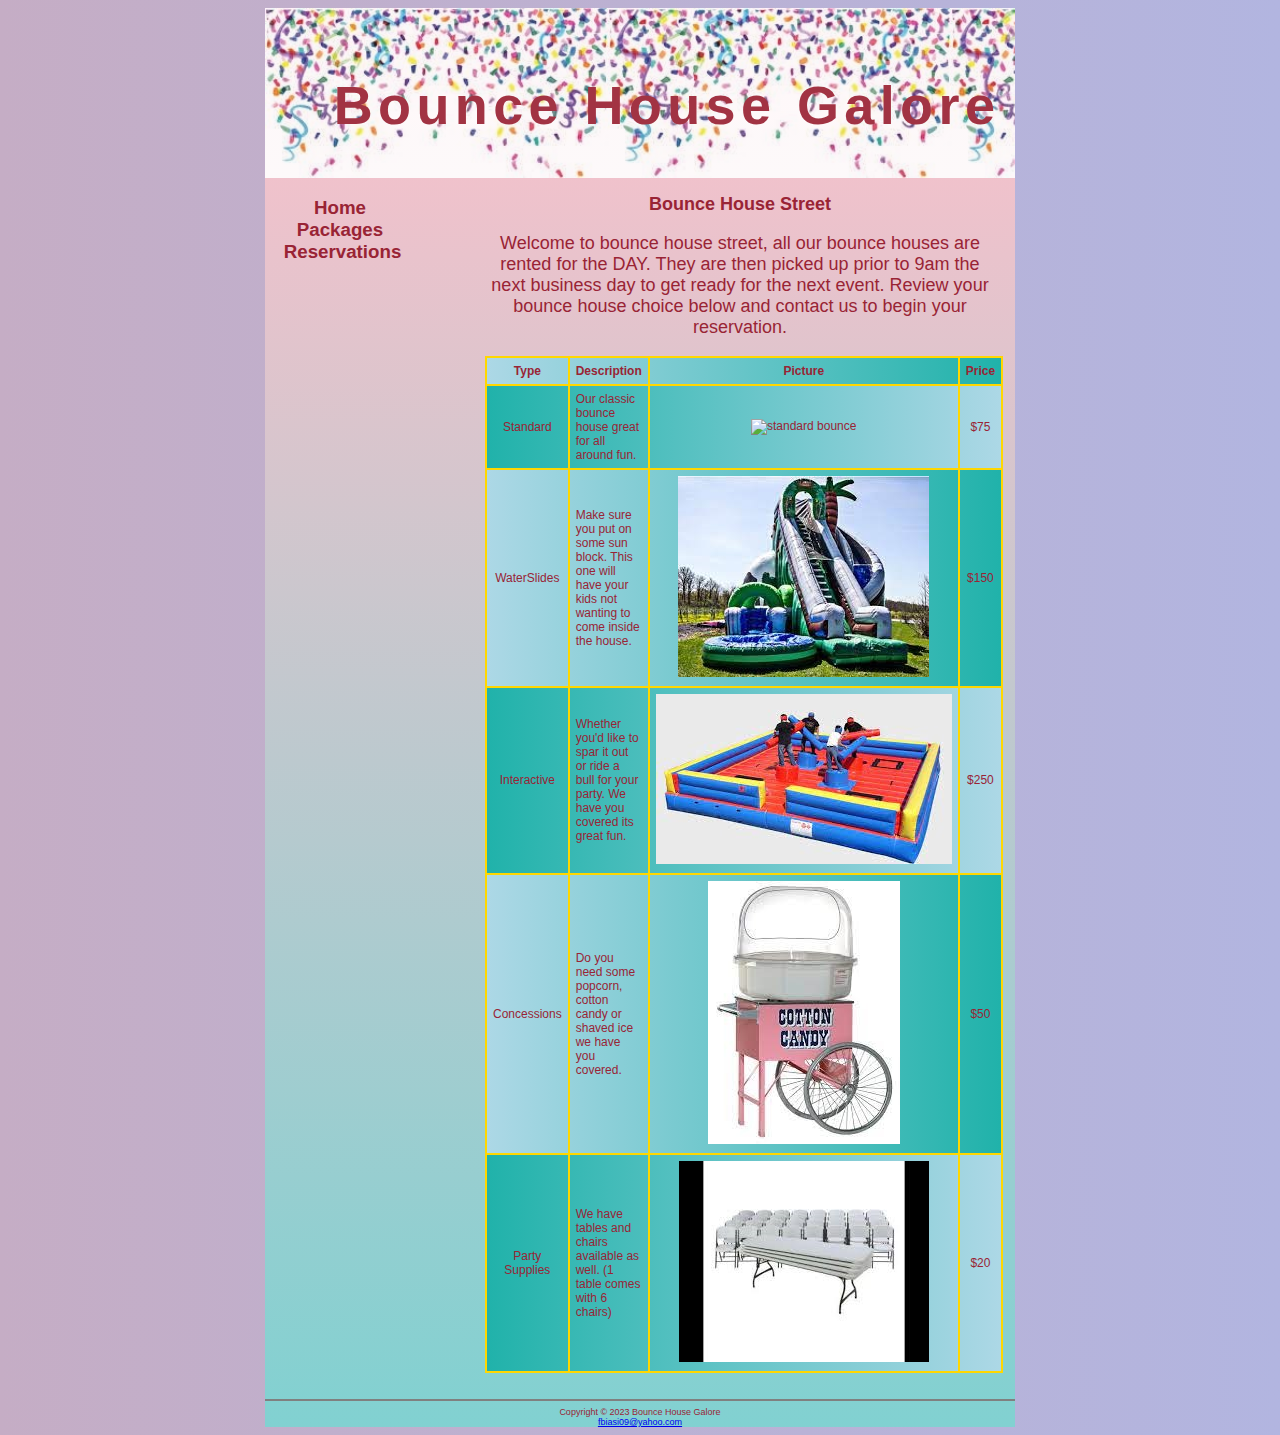
==== packages.html @ 6318a1bf "Added Files" ====
<!DOCTYPE html>
<html lang="en">

<head>
  <title>Bounce House Galore</title>
  <meta charset="utf-8">
  <link href="bounce.css" rel="stylesheet">
</head>
<div id="confetti"></div>
<div id="wrapper">
  <header>
    <h1><a href="index.html">Bounce House Galore</a></h1>
  </header>
  <nav>
  <ul>
    <li><a href="index.html">Home</a></li>
    <li><a href="packages.html">Packages</a></li>
    <li><a href="reservations.html">Reservations</a></li>
  </ul>
  </nav>
  <main>
    <h2>Bounce House Street</h2>
    <p>
      Welcome to bounce house street, all our bounce houses are rented for the DAY. 
      They are then picked up prior to 9am the next business day to get ready for the next event.
      Review your bounce house choice below and contact us to begin your reservation.
    </p>
    <table>
      <tr>
        <th>Type</th>
        <th>Description</th>
        <th>Picture</th>
        <th>Price</th>
      </tr>
      <tr>
          <td>Standard</td>
          <td class="text">Our classic bounce house great for all around fun.</td>
          <td><img src="standards.jpg>" alt="standard bounce"></td>
          <td>$75</td>
      </tr>
      <tr>
          <td>WaterSlides</td>
          <td class="text">Make sure you put on some sun block. This one will have your kids not wanting to come inside the house.</td>
          <td><img src="waterslide.jpg" alt="water_slides bounce"></td>
          <td>$150</td>
      </tr>
      <tr>
          <td>Interactive</td>
          <td class="text">Whether you'd like to spar it out or ride a bull for your party. We have you covered its great fun.</td>
          <td><img src="sparrings.jpg" alt="Interactive bounce"></td>
          <td>$250</td>
      </tr>
      <tr>
        <td>Concessions</td>
        <td class="text">Do you need some popcorn, cotton candy or shaved ice we have you covered.</td>
        <td><img src="concession.jpg" alt="concessions"></td>
        <td>$50</td>
    </tr>
    <tr>
      <td>Party Supplies</td>
      <td class="text">We have tables and chairs available as well. (1 table comes with 6 chairs)</td>
      <td><img src="partysupply.jpg" alt="tables"></td>
      <td>$20</td>
  </tr>
    </table>
  </main>
  <hr>
  <footer>
    Copyright &copy; 2023 Bounce House Galore<br>
    <a href="mailto:fbiasi09@yahoo.com">
      fbiasi09@yahoo.com</a>
  </footer>
</div>
</body>

</html>
---- bounce.css ----
body {
    background-image: linear-gradient(to right,#c5adc5, #b2b5e0);
    font-family:'Segoe UI', Tahoma, Geneva, Verdana, sans-serif;
}
header {
    background-image: url(header.jpg);
    background-size: contain;
    font-size: 150%; 
    font-family:'Segoe UI', Tahoma, Geneva, Verdana, sans-serif; 
    color: #992435; 
    text-align: center;
    opacity: 0.9;
    height: 170px;
    width: 80%;
    min-width: 750px;
    padding-top: 30px;
    padding-left: 3em;
}
nav a {
    text-decoration: none;
}
nav {
    font-weight: bold;
    font-size: 130%; 
    float: left;
    padding: 1.2em;
    width: 150px;
}
h1 { 
    background-position: center;
    font-size: 3em; 
    letter-spacing: .10em;
    font-family:'Segoe UI', Tahoma, Geneva, Verdana, sans-serif; 
    color: #a3031b; 
    text-align: center; 
    font-weight: bold;
}
h2  {
    background-position: center;
    font-size: 150%; 
    font-family:'Segoe UI', Tahoma, Geneva, Verdana, sans-serif; 
    color: #992435; 
    text-align: center;
}
p {
    background-position: center;
    font-size: 150%; 
    font-family:'Segoe UI', Tahoma, Geneva, Verdana, sans-serif; 
    color: #992435; 
    text-align: center;
}
nav ul {
    list-style-type: none;
    margin: 0;
    padding-left: 0;
    font-size: 1.2em;
}
div {
    background-position: center;
    font-size: 75%; 
    font-family:'Segoe UI', Tahoma, Geneva, Verdana, sans-serif; 
    color: #992435; 
    text-align: center;
}
footer {
    background-position: center;
    font-size: 75%; 
    font-family:'Segoe UI', Tahoma, Geneva, Verdana, sans-serif; 
    color: #992435; 
    text-align: center;
}
#wrapper { 
    width: 750px; 
    margin-left: auto; 
    margin-right: auto;
    background-image: linear-gradient(to bottom, pink, rgb(129, 209, 209));
}
main {
    padding: 1px 20px 20px 30px;
    display: block;
    margin-left: 190px;
    overflow: auto;
}
.balloon_marker {
    list-style-image: url(balloons2.gif);
}
hr {
    border-style: double;
}
header a:link {
    color: #992435;
}
header a:visited {
    color: #992435;
}
header a:hover {
    color: teal;
}
header a {
    text-decoration: none;
    margin: 0;
}
nav a:link {
    color: #992435;
}
nav a:visited {
    color: #992435;
}
nav a:hover {
    color: teal;
}
* {box-sizing: border-box; }
table {
    border: 2px solid #b7b9bb;
    border-collapse: collapse;
}
td, th {
    border: 2px solid gold;
    padding: 0.5em;
}
.td {
    text-align: center;
}
.text { 
    text-align: left;
}
tr:nth-of-type(odd){
    background-image: linear-gradient(to left, lightseagreen, lightblue);
}
tr:nth-of-type(even){
    background-image: linear-gradient(to right, lightseagreen, lightblue);
}
#special {clear: both;}
label {
    display: block;
    float: left;
    text-align: right;
    width: 140px;
    padding-right: 5px;
}
input {
    display: block;
    margin-bottom: 20px;
}
textarea {
    display: block;
    margin-bottom: 20px;
}
input[type="submit"] {
    margin-left: 140px;
}
input[type="checkbox"] {
    font-display: right;
    box-flex: left;
}
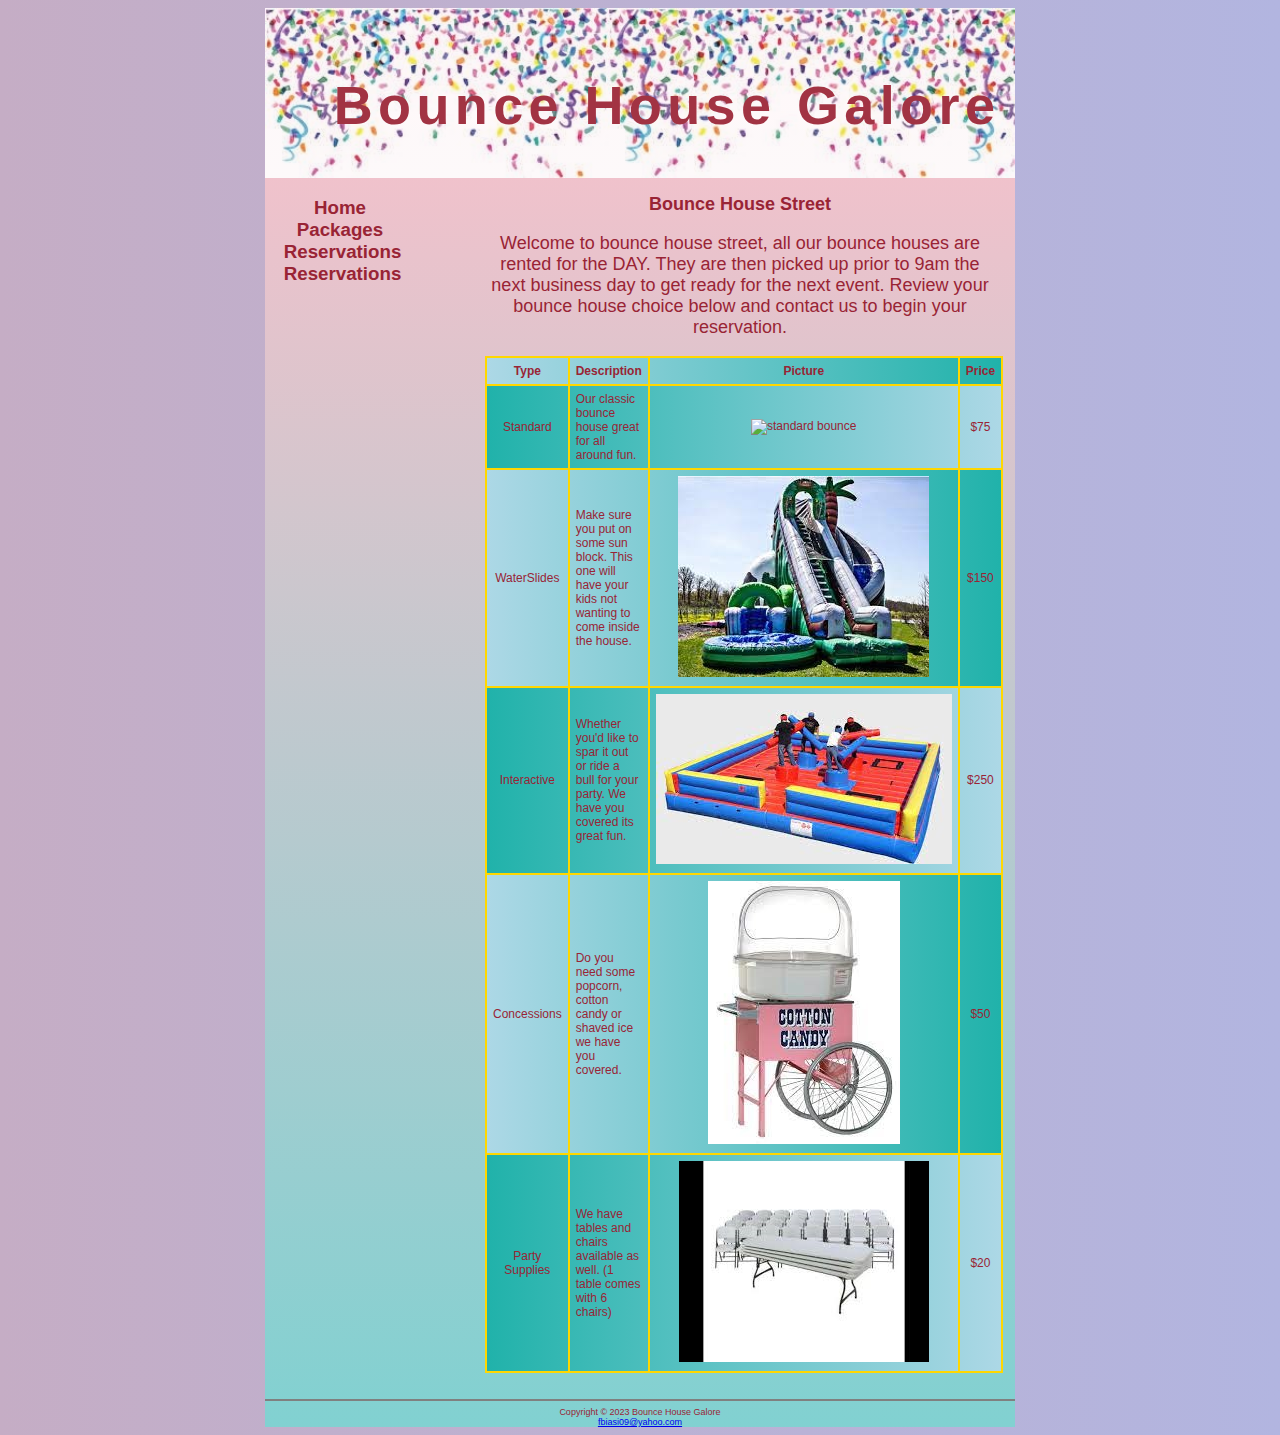
==== commit 01ab8430: "update" ====
--- a/packages.html
+++ b/packages.html
@@ -16,6 +16,7 @@
     <li><a href="index.html">Home</a></li>
     <li><a href="packages.html">Packages</a></li>
     <li><a href="reservations.html">Reservations</a></li>
+    <li><a href="ThankYou.html">Reservations</a></li>
   </ul>
   </nav>
   <main>
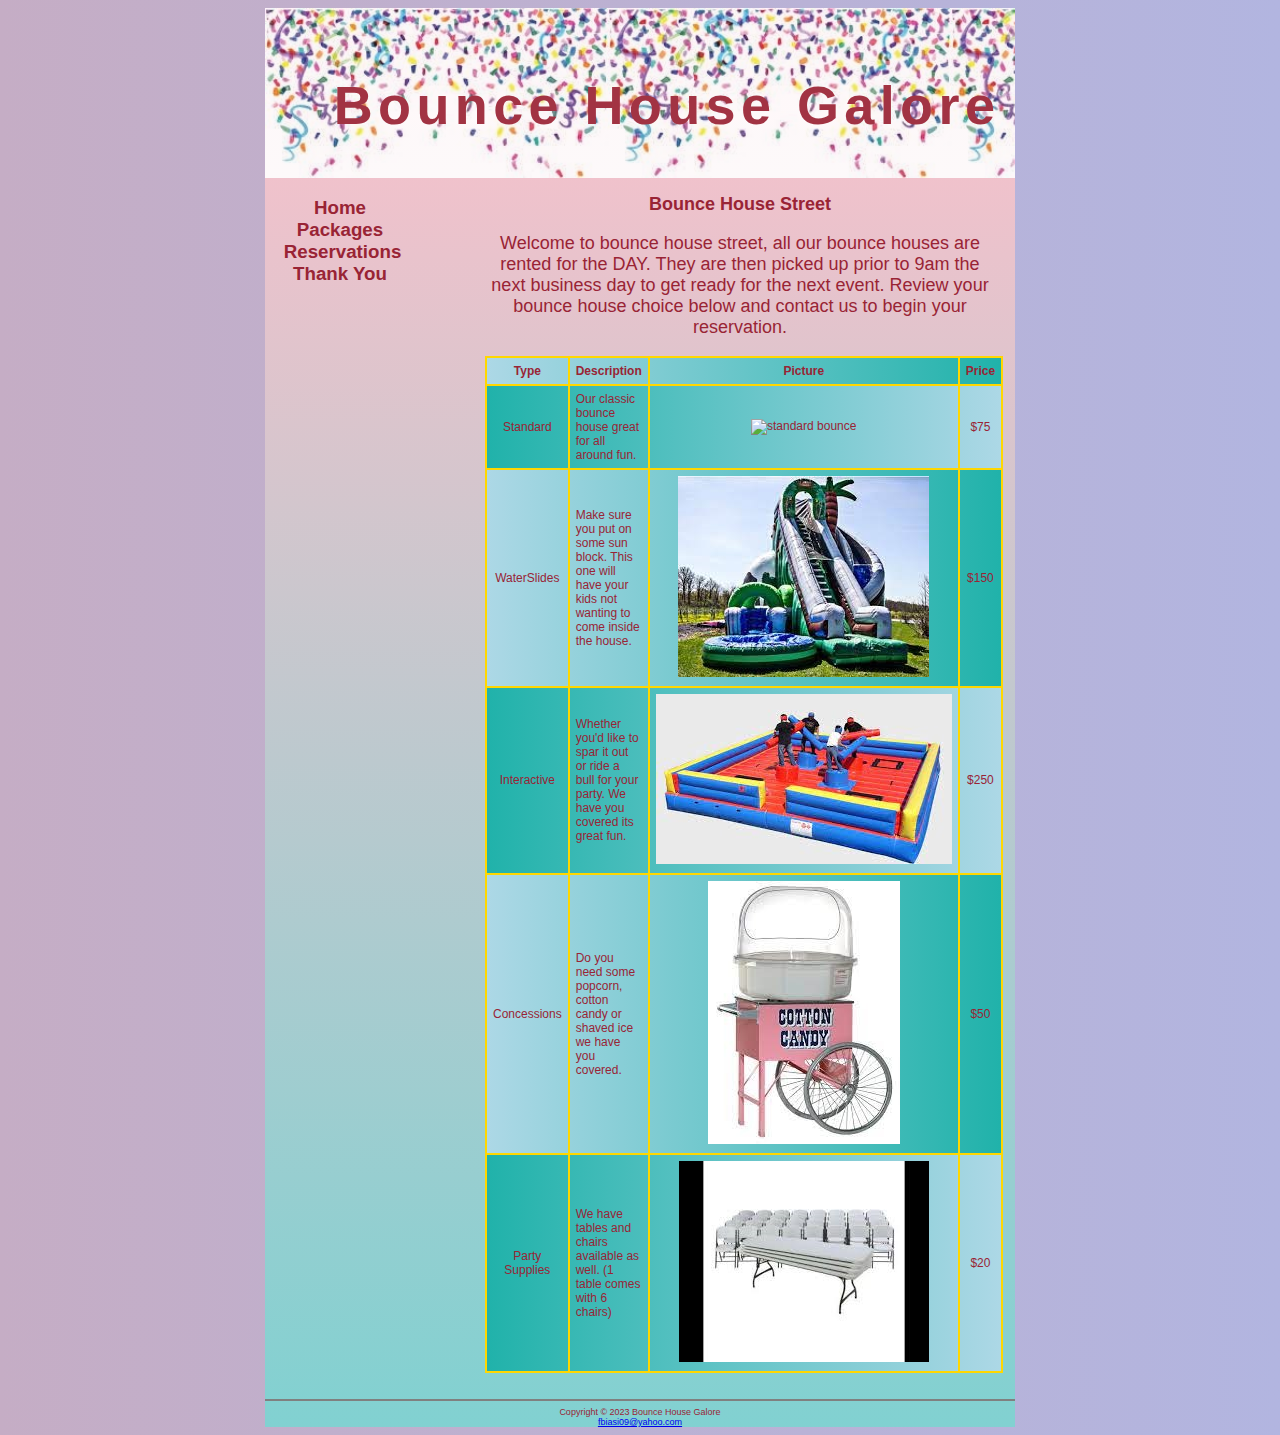
==== commit 7702b813: "Update packages.html" ====
--- a/packages.html
+++ b/packages.html
@@ -16,7 +16,7 @@
     <li><a href="index.html">Home</a></li>
     <li><a href="packages.html">Packages</a></li>
     <li><a href="reservations.html">Reservations</a></li>
-    <li><a href="ThankYou.html">Reservations</a></li>
+    <li><a href="ThankYou.html">Thank You</a></li>
   </ul>
   </nav>
   <main>
@@ -74,4 +74,4 @@
 </div>
 </body>
 
-</html>+</html>
